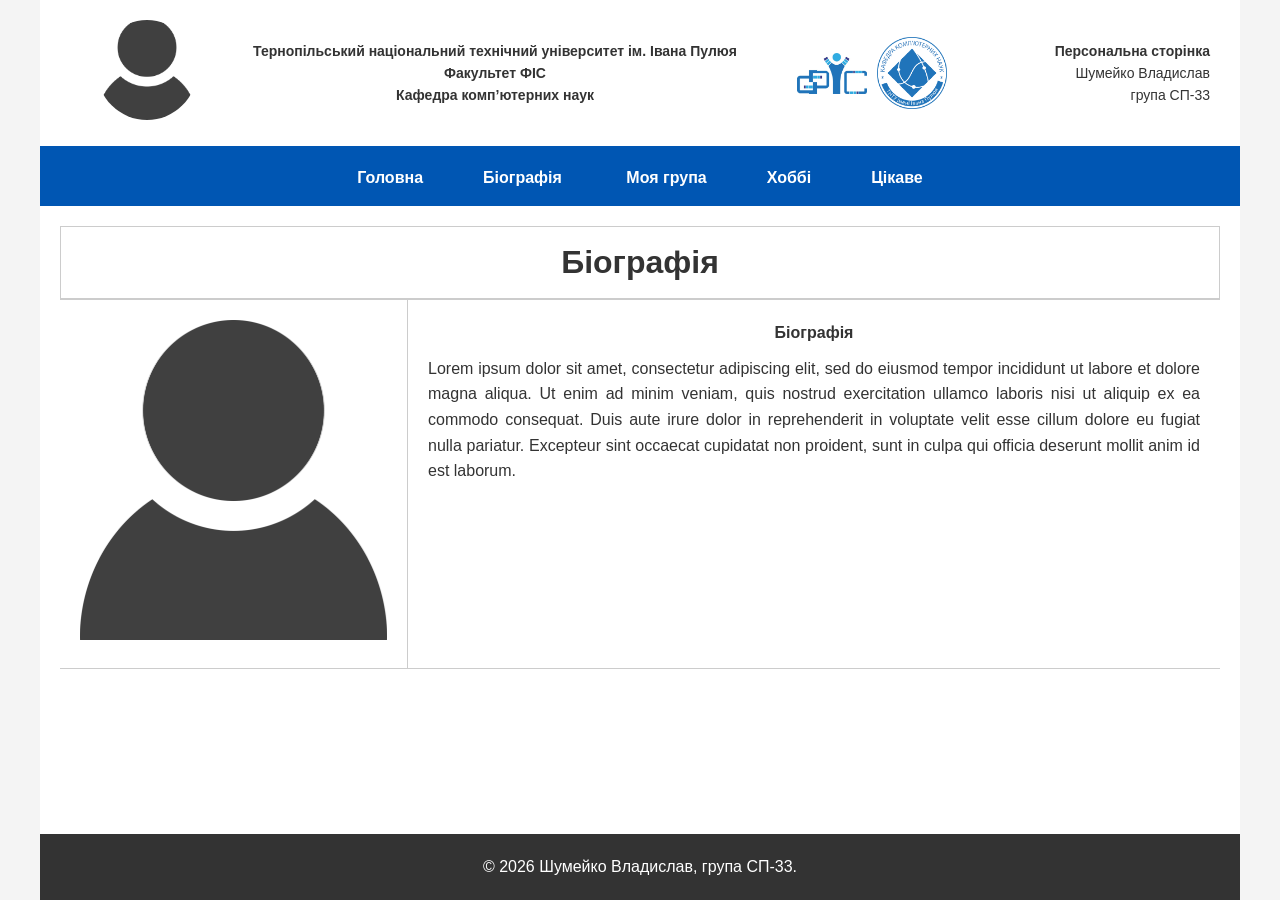
==== biography.html @ 17ca9d51 "Init commit" ====
<!DOCTYPE html>
<html lang="uk">
<head>
    <meta charset="UTF-8">
    <meta name="viewport" content="width=device-width, initial-scale=1.0">
    <title>Біографія | Шумейко Владислав</title>
    <link rel="stylesheet" href="style.css">
</head>
<body>
<div class="container">
    <header class="header">
        <div class="header-block h-photo"><img src="img/person.webp" alt="Моє фото"></div>
        <div class="header-block h-info">
            <p>Тернопільський національний технічний університет ім. Івана Пулюя</p>
            <p>Факультет ФІС</p><p>Кафедра комп’ютерних наук</p>
        </div>
        <div class="header-block h-logos">
            <img src="img/fis.jpg" alt="ФІС"><img src="img/kn.png" alt="КН">
        </div>
        <div class="header-block h-personal">
            <p><strong>Персональна сторінка</strong></p><p>Шумейко Владислав</p><p>група СП-33</p>
        </div>
    </header>

    <nav class="main-menu">
        <a href="index.html">Головна</a><a href="biography.html">Біографія</a>
        <a href="group.html">Моя група</a><a href="hobby.html">Хоббі</a><a href="interesting.html">Цікаве</a>
    </nav>

    <div class="content-wrapper">
        <h1 style="border: 1px solid #ccc; padding: 10px; margin-bottom: -20px; text-align: center;">Біографія</h1>
        <div class="bio-wrapper">
            <div class="bio-photo-block">
                <img src="img/person.webp" alt="Моє фото велике">
            </div>
            <div class="bio-text-block">
                <p style="font-weight: bold; margin-bottom: 10px; text-align: center;">Біографія</p>
                <p>Lorem ipsum dolor sit amet, consectetur adipiscing elit, sed do eiusmod tempor incididunt ut labore et dolore magna aliqua. Ut enim ad minim veniam, quis nostrud exercitation ullamco laboris nisi ut aliquip ex ea commodo consequat. Duis aute irure dolor in reprehenderit in voluptate velit esse cillum dolore eu fugiat nulla pariatur. Excepteur sint occaecat cupidatat non proident, sunt in culpa qui officia deserunt mollit anim id est laborum.</p>
            </div>
        </div>
    </div>

    <footer class="footer"><p>&copy; 2026 Шумейко Владислав, група СП-33.</p></footer>
</div>
</body>
</html>
---- style.css ----
/* Базові налаштування */
* { box-sizing: border-box; margin: 0; padding: 0; }
body {
    font-family: Arial, sans-serif;
    background-color: #f4f4f4;
    color: #333;
    line-height: 1.6;
}

html, body {
    height: 100%;
}

body {
    display: flex;
    flex-direction: column;
    font-family: Arial, sans-serif;
    background-color: #f4f4f4;
    color: #333;
    line-height: 1.6;
}

.container {
    width: 100%;
    max-width: 1200px;
    margin: 0 auto;
    background-color: #ffffff;
    display: flex;
    flex-direction: column;
    min-height: 100vh;
}


.info-tiles { 
    display: grid; 
    grid-template-columns: repeat(4, 1fr); 
    gap: 20px; 
    margin-top: 20px; 
}
.tile { width: 100%; margin: 0; } 

.hobby-row { 
    display: grid;
    grid-template-columns: repeat(3, 1fr); 
    gap: 20px;
    border: none; 
}
.hobby-col { 
    width: 100%; 
    float: none; 
    border: 1px solid #ccc; 
}

img { max-width: 100%; height: auto; }


@media (max-width: 992px) {
    .info-tiles { grid-template-columns: repeat(2, 1fr); }
    
    .main-content, .sidebar { 
        float: none; 
        width: 100%; 
        padding-right: 0; 
    }
    .sidebar { margin-top: 20px; }
}

@media (max-width: 768px) {
    .hobby-row { grid-template-columns: 1fr; }
    
    .header-block { 
        display: block; 
        width: 100%; 
        text-align: center; 
        margin-bottom: 10px;
    }
}

@media (max-width: 576px) {
    .info-tiles { grid-template-columns: 1fr; }
    
    .main-menu a { display: block; width: 100%; border-bottom: 1px solid #003d82; }
}

.content-wrapper { 
    padding: 20px; 
    flex-grow: 1; 
}

.footer { 
    background-color: #333; 
    color: #fff; 
    text-align: center; 
    padding: 20px; 
    flex-shrink: 0; 
}


/* ================== ШАПКА САЙТУ ================== */
.header {
    background-color: #ffffff;
    border-bottom: 4px solid #0056b3;
    padding: 10px 20px;
    font-size: 0; /* Вирішує проблему відступів між inline-block */
}
.header-block {
    display: inline-block;
    vertical-align: middle;
    font-size: 14px; 
    padding: 10px;
}
.h-photo { width: 15%; text-align: center; }
.h-info { width: 45%; text-align: center; font-weight: bold; }
.h-logos { width: 20%; text-align: center; }
.h-personal { width: 20%; text-align: right; }

/* Виправлення розмірів зображень у шапці */
.h-photo img { 
    width: 100px; 
    height: 100px; 
    border-radius: 50%; 
    object-fit: cover; 
}
.h-logos img { 
    max-width: 70px; /* Обмеження ширини логотипів */
    height: auto;
    margin: 0 5px; 
    vertical-align: middle;
}

/* ================== ГОЛОВНЕ МЕНЮ ================== */
.main-menu {
    background-color: #0056b3;
    text-align: center;
}
.main-menu a {
    display: inline-block;
    color: #ffffff;
    text-decoration: none;
    padding: 15px 30px;
    font-size: 16px;
    font-weight: bold;
}
.main-menu a:hover { background-color: #003d82; }

.clearfix::after { content: ""; display: table; clear: both; }

/* Ліва колонка та Правий сайдбар */
.main-content { float: left; width: 75%; padding-right: 20px; }
.sidebar { float: right; width: 25%; }

.promo-block {
    background-color: #fff3cd;
    border: 1px solid #ffeeba;
    padding: 20px;
    margin-bottom: 20px;
    text-align: center;
    min-height: 100px;
}

.info-tiles { 
    display: flex; 
    flex-wrap: wrap; 
    justify-content: space-between; 
    margin-top: 20px; 
}

.tile {
    width: 23%; 
    margin-bottom: 20px;
    background-color: #f8f9fa;
    border: 1px solid #dee2e6;
    padding: 15px;
    font-size: 14px;
    text-align: center;
}


/* ================== СТОРІНКА: БІОГРАФІЯ (inline-block) ================== */
.bio-wrapper { font-size: 0; margin-top: 20px; border-top: 1px solid #ccc; border-bottom: 1px solid #ccc; }
.bio-photo-block, .bio-text-block {
    display: inline-block;
    vertical-align: top;
    font-size: 16px;
    padding: 20px;
}
.bio-photo-block { width: 30%; border-right: 1px solid #ccc; text-align: center; }
.bio-photo-block img { max-width: 100%; height: auto; }
.bio-text-block { width: 70%; text-align: justify;}

/* ================== СТОРІНКА: МОЯ ГРУПА ================== */
.group-info-block { border: 1px solid #ccc; padding: 20px; margin-bottom: 20px; text-align: justify; }
.group-photos { text-align: center; margin: 20px 0; }
.group-photos img { width: 30%; margin: 1%; display: inline-block; }
.bottom-promos { margin-top: 20px; }
.bottom-promo { float: left; width: 31.33%; margin: 1%; background-color: #fff3cd; border: 1px solid #ffeeba; padding: 20px; text-align: center; }

/* ================== СТОРІНКА: ХОББІ (Колонки) ================== */
.hobby-row { border: 1px solid #ccc; border-top: none; }
.hobby-col {
    float: left;
    padding: 20px;
    border-top: 1px solid #ccc;
    border-right: 1px solid #ccc;
    text-align: justify;
}
.hobby-col:last-child { border-right: none; }
.hobby-col img { width: 100%; height: auto; margin-bottom: 10px; }

/* ================== СТОРІНКА: ЦІКАВЕ ================== */
.article-row { border: 1px solid #ccc; padding: 20px; margin-bottom: 20px; }
.article-img { float: left; width: 200px; margin-right: 20px; }
.article-text { overflow: hidden; text-align: justify; } /* overflow: hidden не дає тексту обтікати картинку знизу, роблячи рівний блок */
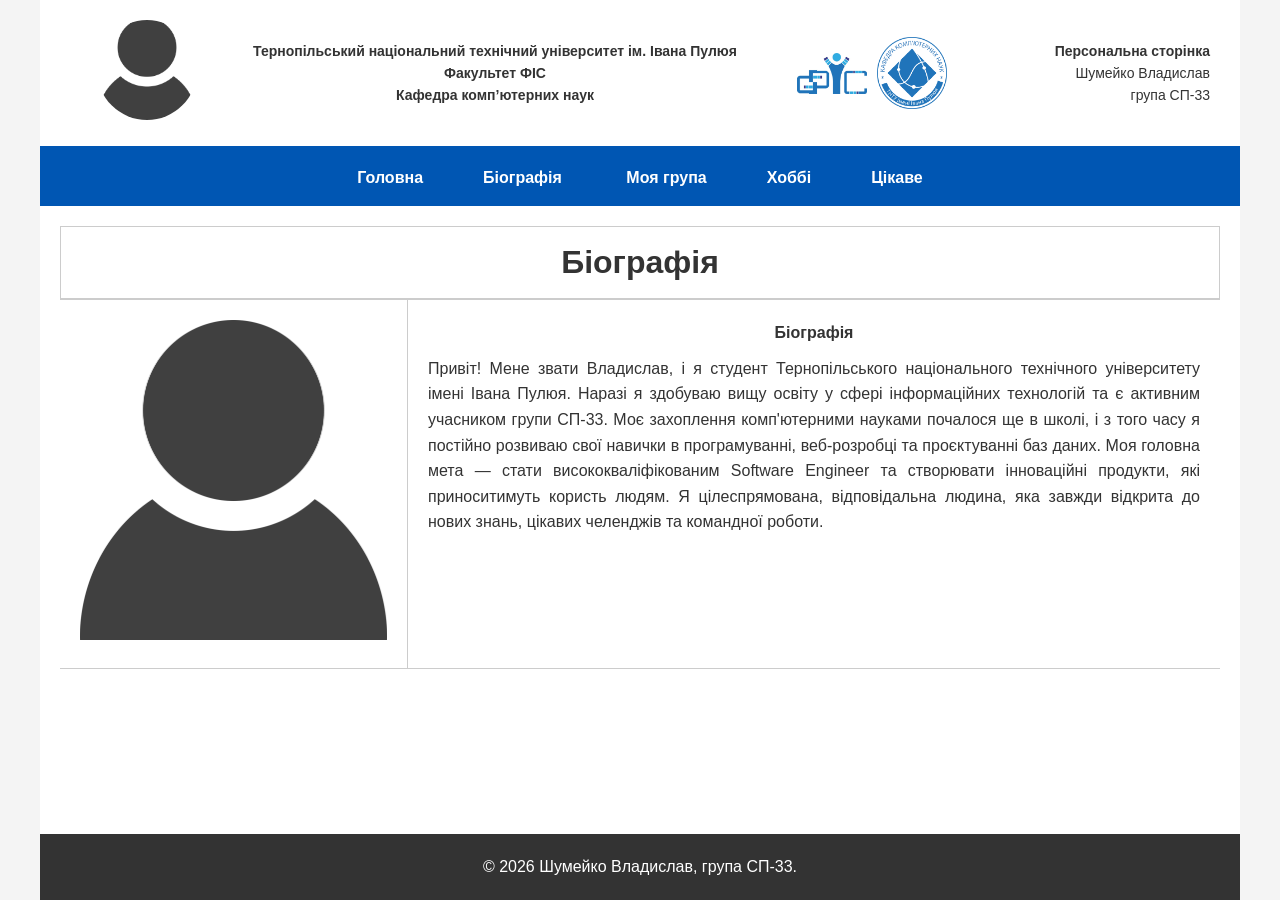
==== commit 95acbc92: "Fix content" ====
--- a/biography.html
+++ b/biography.html
@@ -1,46 +1,62 @@
 <!DOCTYPE html>
 <html lang="uk">
+
 <head>
     <meta charset="UTF-8">
     <meta name="viewport" content="width=device-width, initial-scale=1.0">
     <title>Біографія | Шумейко Владислав</title>
     <link rel="stylesheet" href="style.css">
 </head>
+
 <body>
-<div class="container">
-    <header class="header">
-        <div class="header-block h-photo"><img src="img/person.webp" alt="Моє фото"></div>
-        <div class="header-block h-info">
-            <p>Тернопільський національний технічний університет ім. Івана Пулюя</p>
-            <p>Факультет ФІС</p><p>Кафедра комп’ютерних наук</p>
-        </div>
-        <div class="header-block h-logos">
-            <img src="img/fis.jpg" alt="ФІС"><img src="img/kn.png" alt="КН">
-        </div>
-        <div class="header-block h-personal">
-            <p><strong>Персональна сторінка</strong></p><p>Шумейко Владислав</p><p>група СП-33</p>
-        </div>
-    </header>
+    <div class="container">
+        <header class="header">
+            <div class="header-block h-photo"><img src="img/person.webp" alt="Моє фото"></div>
+            <div class="header-block h-info">
+                <p>Тернопільський національний технічний університет ім. Івана Пулюя</p>
+                <p>Факультет ФІС</p>
+                <p>Кафедра комп’ютерних наук</p>
+            </div>
+            <div class="header-block h-logos">
+                <img src="img/fis.jpg" alt="ФІС"><img src="img/kn.png" alt="КН">
+            </div>
+            <div class="header-block h-personal">
+                <p><strong>Персональна сторінка</strong></p>
+                <p>Шумейко Владислав</p>
+                <p>група СП-33</p>
+            </div>
+        </header>
 
-    <nav class="main-menu">
-        <a href="index.html">Головна</a><a href="biography.html">Біографія</a>
-        <a href="group.html">Моя група</a><a href="hobby.html">Хоббі</a><a href="interesting.html">Цікаве</a>
-    </nav>
+        <nav class="main-menu">
+            <a href="index.html">Головна</a><a href="biography.html">Біографія</a>
+            <a href="group.html">Моя група</a><a href="hobby.html">Хоббі</a><a href="interesting.html">Цікаве</a>
+        </nav>
 
-    <div class="content-wrapper">
-        <h1 style="border: 1px solid #ccc; padding: 10px; margin-bottom: -20px; text-align: center;">Біографія</h1>
-        <div class="bio-wrapper">
-            <div class="bio-photo-block">
-                <img src="img/person.webp" alt="Моє фото велике">
-            </div>
-            <div class="bio-text-block">
-                <p style="font-weight: bold; margin-bottom: 10px; text-align: center;">Біографія</p>
-                <p>Lorem ipsum dolor sit amet, consectetur adipiscing elit, sed do eiusmod tempor incididunt ut labore et dolore magna aliqua. Ut enim ad minim veniam, quis nostrud exercitation ullamco laboris nisi ut aliquip ex ea commodo consequat. Duis aute irure dolor in reprehenderit in voluptate velit esse cillum dolore eu fugiat nulla pariatur. Excepteur sint occaecat cupidatat non proident, sunt in culpa qui officia deserunt mollit anim id est laborum.</p>
+        <div class="content-wrapper">
+            <h1 style="border: 1px solid #ccc; padding: 10px; margin-bottom: -20px; text-align: center;">Біографія</h1>
+            <div class="bio-wrapper">
+                <div class="bio-photo-block">
+                    <img src="img/person.webp" alt="Моє фото велике">
+                </div>
+                <div class="bio-text-block">
+                    <p style="font-weight: bold; margin-bottom: 10px; text-align: center;">Біографія</p>
+                    <p>Привіт! Мене звати Владислав, і я студент Тернопільського національного технічного
+                        університету імені Івана Пулюя. Наразі я здобуваю вищу освіту у сфері інформаційних технологій
+                        та є активним учасником групи СП-33.
+
+                        Моє захоплення комп'ютерними науками почалося ще в школі, і з того часу я постійно розвиваю свої
+                        навички в програмуванні, веб-розробці та проєктуванні баз даних. Моя головна мета — стати
+                        висококваліфікованим Software Engineer та створювати інноваційні продукти, які приноситимуть
+                        користь людям. Я цілеспрямована, відповідальна людина, яка завжди відкрита до нових знань,
+                        цікавих челенджів та командної роботи.</p>
+                </div>
             </div>
         </div>
+
+        <footer class="footer">
+            <p>&copy; 2026 Шумейко Владислав, група СП-33.</p>
+        </footer>
     </div>
+</body>
 
-    <footer class="footer"><p>&copy; 2026 Шумейко Владислав, група СП-33.</p></footer>
-</div>
-</body>
 </html>
--- a/style.css
+++ b/style.css
@@ -1,138 +1,178 @@
-/* Базові налаштування */
-* { box-sizing: border-box; margin: 0; padding: 0; }
+* {
+    box-sizing: border-box;
+    margin: 0;
+    padding: 0;
+}
+
 body {
     font-family: Arial, sans-serif;
     background-color: #f4f4f4;
     color: #333;
     line-height: 1.6;
-}
-
-html, body {
-    height: 100%;
-}
-
-body {
+    min-height: 100vh;
     display: flex;
     flex-direction: column;
-    font-family: Arial, sans-serif;
-    background-color: #f4f4f4;
-    color: #333;
-    line-height: 1.6;
+}
+
+html,
+body {
+    height: 100vh;
 }
 
 .container {
     width: 100%;
     max-width: 1200px;
     margin: 0 auto;
-    background-color: #ffffff;
     display: flex;
     flex-direction: column;
     min-height: 100vh;
 }
 
 
-.info-tiles { 
-    display: grid; 
-    grid-template-columns: repeat(4, 1fr); 
-    gap: 20px; 
-    margin-top: 20px; 
-}
-.tile { width: 100%; margin: 0; } 
-
-.hobby-row { 
+.info-tiles {
     display: grid;
-    grid-template-columns: repeat(3, 1fr); 
+    grid-template-columns: repeat(4, 1fr);
     gap: 20px;
-    border: none; 
-}
-.hobby-col { 
-    width: 100%; 
-    float: none; 
-    border: 1px solid #ccc; 
-}
-
-img { max-width: 100%; height: auto; }
+    margin-top: 20px;
+}
+
+.tile {
+    width: 100%;
+    margin: 0;
+}
+
+.hobby-row {
+    display: grid;
+    grid-template-columns: repeat(3, 1fr);
+    gap: 20px;
+    border: none;
+}
+
+.hobby-col {
+    width: 100%;
+    float: none;
+    border: 1px solid #ccc;
+}
+
+img {
+    max-width: 100%;
+    height: auto;
+}
 
 
 @media (max-width: 992px) {
-    .info-tiles { grid-template-columns: repeat(2, 1fr); }
-    
-    .main-content, .sidebar { 
-        float: none; 
-        width: 100%; 
-        padding-right: 0; 
-    }
-    .sidebar { margin-top: 20px; }
+    .info-tiles {
+        grid-template-columns: repeat(2, 1fr);
+    }
+
+    .main-content,
+    .sidebar {
+        float: none;
+        width: 100%;
+        padding-right: 0;
+    }
+
+    .sidebar {
+        margin-top: 20px;
+    }
 }
 
 @media (max-width: 768px) {
-    .hobby-row { grid-template-columns: 1fr; }
-    
-    .header-block { 
-        display: block; 
-        width: 100%; 
-        text-align: center; 
+    .hobby-row {
+        grid-template-columns: 1fr;
+    }
+
+    .header-block {
+        display: block;
+        width: 100%;
+        text-align: center;
         margin-bottom: 10px;
     }
 }
 
 @media (max-width: 576px) {
-    .info-tiles { grid-template-columns: 1fr; }
-    
-    .main-menu a { display: block; width: 100%; border-bottom: 1px solid #003d82; }
-}
-
-.content-wrapper { 
-    padding: 20px; 
-    flex-grow: 1; 
-}
-
-.footer { 
-    background-color: #333; 
-    color: #fff; 
-    text-align: center; 
-    padding: 20px; 
-    flex-shrink: 0; 
-}
-
-
-/* ================== ШАПКА САЙТУ ================== */
+    .info-tiles {
+        grid-template-columns: 1fr;
+    }
+
+    .main-menu a {
+        display: block;
+        width: 100%;
+        border-bottom: 1px solid #003d82;
+    }
+}
+
+.content-wrapper {
+    padding: 20px;
+    flex: 1;
+    width: 100%;
+    box-sizing: border-box;
+    background-color: #ffffff;
+}
+
+.footer {
+    background-color: #333;
+    color: #fff;
+    text-align: center;
+    padding: 20px;
+    flex-shrink: 0;
+}
+
+
 .header {
     background-color: #ffffff;
     border-bottom: 4px solid #0056b3;
     padding: 10px 20px;
-    font-size: 0; /* Вирішує проблему відступів між inline-block */
-}
+    font-size: 0;
+}
+
 .header-block {
     display: inline-block;
     vertical-align: middle;
-    font-size: 14px; 
+    font-size: 14px;
     padding: 10px;
 }
-.h-photo { width: 15%; text-align: center; }
-.h-info { width: 45%; text-align: center; font-weight: bold; }
-.h-logos { width: 20%; text-align: center; }
-.h-personal { width: 20%; text-align: right; }
-
-/* Виправлення розмірів зображень у шапці */
-.h-photo img { 
-    width: 100px; 
-    height: 100px; 
-    border-radius: 50%; 
-    object-fit: cover; 
-}
-.h-logos img { 
-    max-width: 70px; /* Обмеження ширини логотипів */
-    height: auto;
-    margin: 0 5px; 
+
+.h-photo {
+    width: 15%;
+    text-align: center;
+}
+
+.h-info {
+    width: 45%;
+    text-align: center;
+    font-weight: bold;
+}
+
+.h-logos {
+    width: 20%;
+    text-align: center;
+}
+
+.h-personal {
+    width: 20%;
+    text-align: right;
+}
+
+.h-photo img {
+    width: 100px;
+    height: 100px;
+    border-radius: 50%;
+    object-fit: cover;
+}
+
+.h-logos img {
+    max-width: 70px;
+    height: auto;
+    margin: 0 5px;
     vertical-align: middle;
 }
 
-/* ================== ГОЛОВНЕ МЕНЮ ================== */
 .main-menu {
     background-color: #0056b3;
     text-align: center;
 }
+
 .main-menu a {
     display: inline-block;
     color: #ffffff;
@@ -141,13 +181,27 @@
     font-size: 16px;
     font-weight: bold;
 }
-.main-menu a:hover { background-color: #003d82; }
-
-.clearfix::after { content: ""; display: table; clear: both; }
-
-/* Ліва колонка та Правий сайдбар */
-.main-content { float: left; width: 75%; padding-right: 20px; }
-.sidebar { float: right; width: 25%; }
+
+.main-menu a:hover {
+    background-color: #003d82;
+}
+
+.clearfix::after {
+    content: "";
+    display: table;
+    clear: both;
+}
+
+.main-content {
+    float: left;
+    width: 75%;
+    padding-right: 20px;
+}
+
+.sidebar {
+    float: right;
+    width: 25%;
+}
 
 .promo-block {
     background-color: #fff3cd;
@@ -158,15 +212,15 @@
     min-height: 100px;
 }
 
-.info-tiles { 
-    display: flex; 
-    flex-wrap: wrap; 
-    justify-content: space-between; 
-    margin-top: 20px; 
+.info-tiles {
+    display: flex;
+    flex-wrap: wrap;
+    justify-content: space-between;
+    margin-top: 20px;
 }
 
 .tile {
-    width: 23%; 
+    width: 23%;
     margin-bottom: 20px;
     background-color: #f8f9fa;
     border: 1px solid #dee2e6;
@@ -176,27 +230,74 @@
 }
 
 
-/* ================== СТОРІНКА: БІОГРАФІЯ (inline-block) ================== */
-.bio-wrapper { font-size: 0; margin-top: 20px; border-top: 1px solid #ccc; border-bottom: 1px solid #ccc; }
-.bio-photo-block, .bio-text-block {
+.bio-wrapper {
+    font-size: 0;
+    margin-top: 20px;
+    border-top: 1px solid #ccc;
+    border-bottom: 1px solid #ccc;
+}
+
+.bio-photo-block,
+.bio-text-block {
     display: inline-block;
     vertical-align: top;
     font-size: 16px;
     padding: 20px;
 }
-.bio-photo-block { width: 30%; border-right: 1px solid #ccc; text-align: center; }
-.bio-photo-block img { max-width: 100%; height: auto; }
-.bio-text-block { width: 70%; text-align: justify;}
-
-/* ================== СТОРІНКА: МОЯ ГРУПА ================== */
-.group-info-block { border: 1px solid #ccc; padding: 20px; margin-bottom: 20px; text-align: justify; }
-.group-photos { text-align: center; margin: 20px 0; }
-.group-photos img { width: 30%; margin: 1%; display: inline-block; }
-.bottom-promos { margin-top: 20px; }
-.bottom-promo { float: left; width: 31.33%; margin: 1%; background-color: #fff3cd; border: 1px solid #ffeeba; padding: 20px; text-align: center; }
-
-/* ================== СТОРІНКА: ХОББІ (Колонки) ================== */
-.hobby-row { border: 1px solid #ccc; border-top: none; }
+
+.bio-photo-block {
+    width: 30%;
+    border-right: 1px solid #ccc;
+    text-align: center;
+}
+
+.bio-photo-block img {
+    max-width: 100%;
+    height: auto;
+}
+
+.bio-text-block {
+    width: 70%;
+    text-align: justify;
+}
+
+.group-info-block {
+    border: 1px solid #ccc;
+    padding: 20px;
+    margin-bottom: 20px;
+    text-align: justify;
+}
+
+.group-photos {
+    text-align: center;
+    margin: 20px 0;
+}
+
+.group-photos img {
+    width: 30%;
+    margin: 1%;
+    display: inline-block;
+}
+
+.bottom-promos {
+    margin-top: 20px;
+}
+
+.bottom-promo {
+    float: left;
+    width: 31.33%;
+    margin: 1%;
+    background-color: #fff3cd;
+    border: 1px solid #ffeeba;
+    padding: 20px;
+    text-align: center;
+}
+
+.hobby-row {
+    border: 1px solid #ccc;
+    border-top: none;
+}
+
 .hobby-col {
     float: left;
     padding: 20px;
@@ -204,10 +305,31 @@
     border-right: 1px solid #ccc;
     text-align: justify;
 }
-.hobby-col:last-child { border-right: none; }
-.hobby-col img { width: 100%; height: auto; margin-bottom: 10px; }
-
-/* ================== СТОРІНКА: ЦІКАВЕ ================== */
-.article-row { border: 1px solid #ccc; padding: 20px; margin-bottom: 20px; }
-.article-img { float: left; width: 200px; margin-right: 20px; }
-.article-text { overflow: hidden; text-align: justify; } /* overflow: hidden не дає тексту обтікати картинку знизу, роблячи рівний блок */
+
+.hobby-col:last-child {
+    border-right: none;
+}
+
+.hobby-col img {
+    width: 100%;
+    height: auto;
+    margin-bottom: 10px;
+}
+
+.article-row {
+    display: flex;
+    align-items: flex-start;
+    gap: 20px;
+    padding: 20px 0;
+}
+
+.article-img {
+    width: 200px;
+    flex-shrink: 0;
+    height: auto;
+}
+
+.article-text {
+    text-align: justify;
+    flex: 1;
+}
